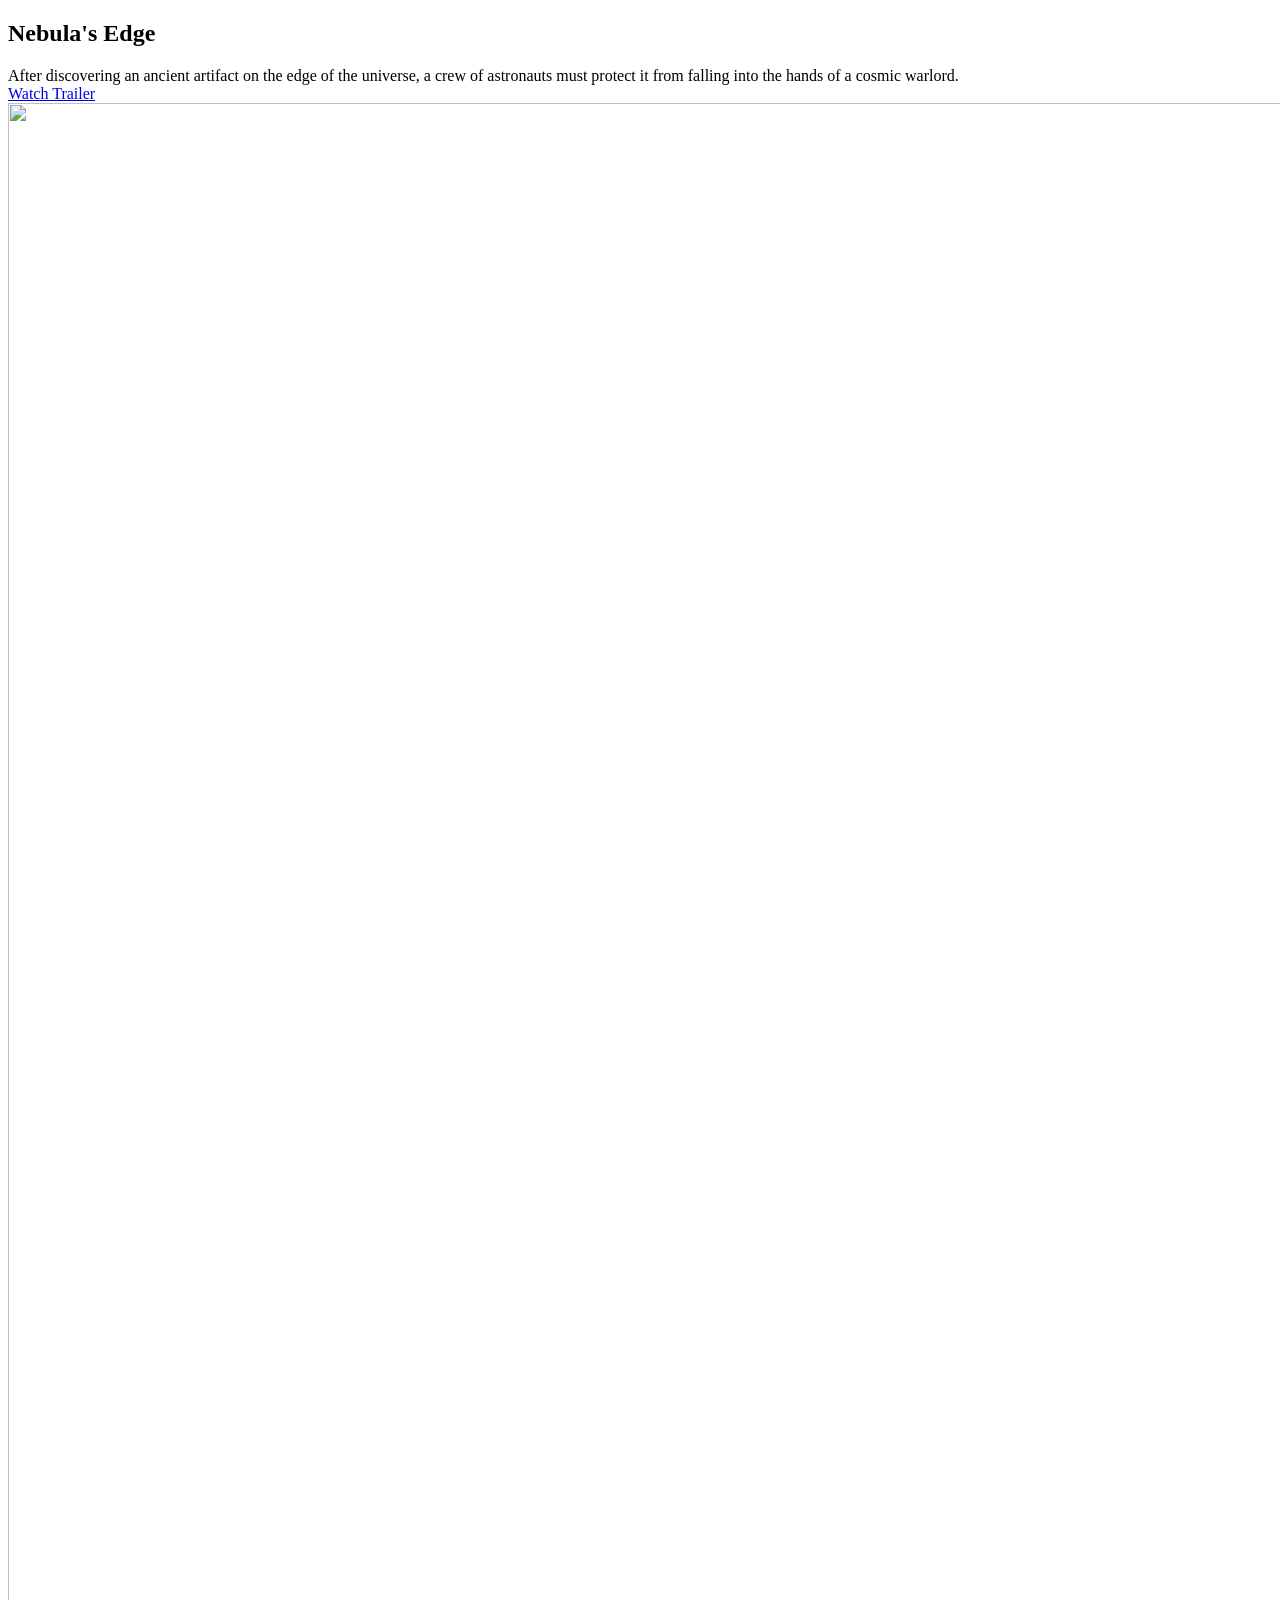
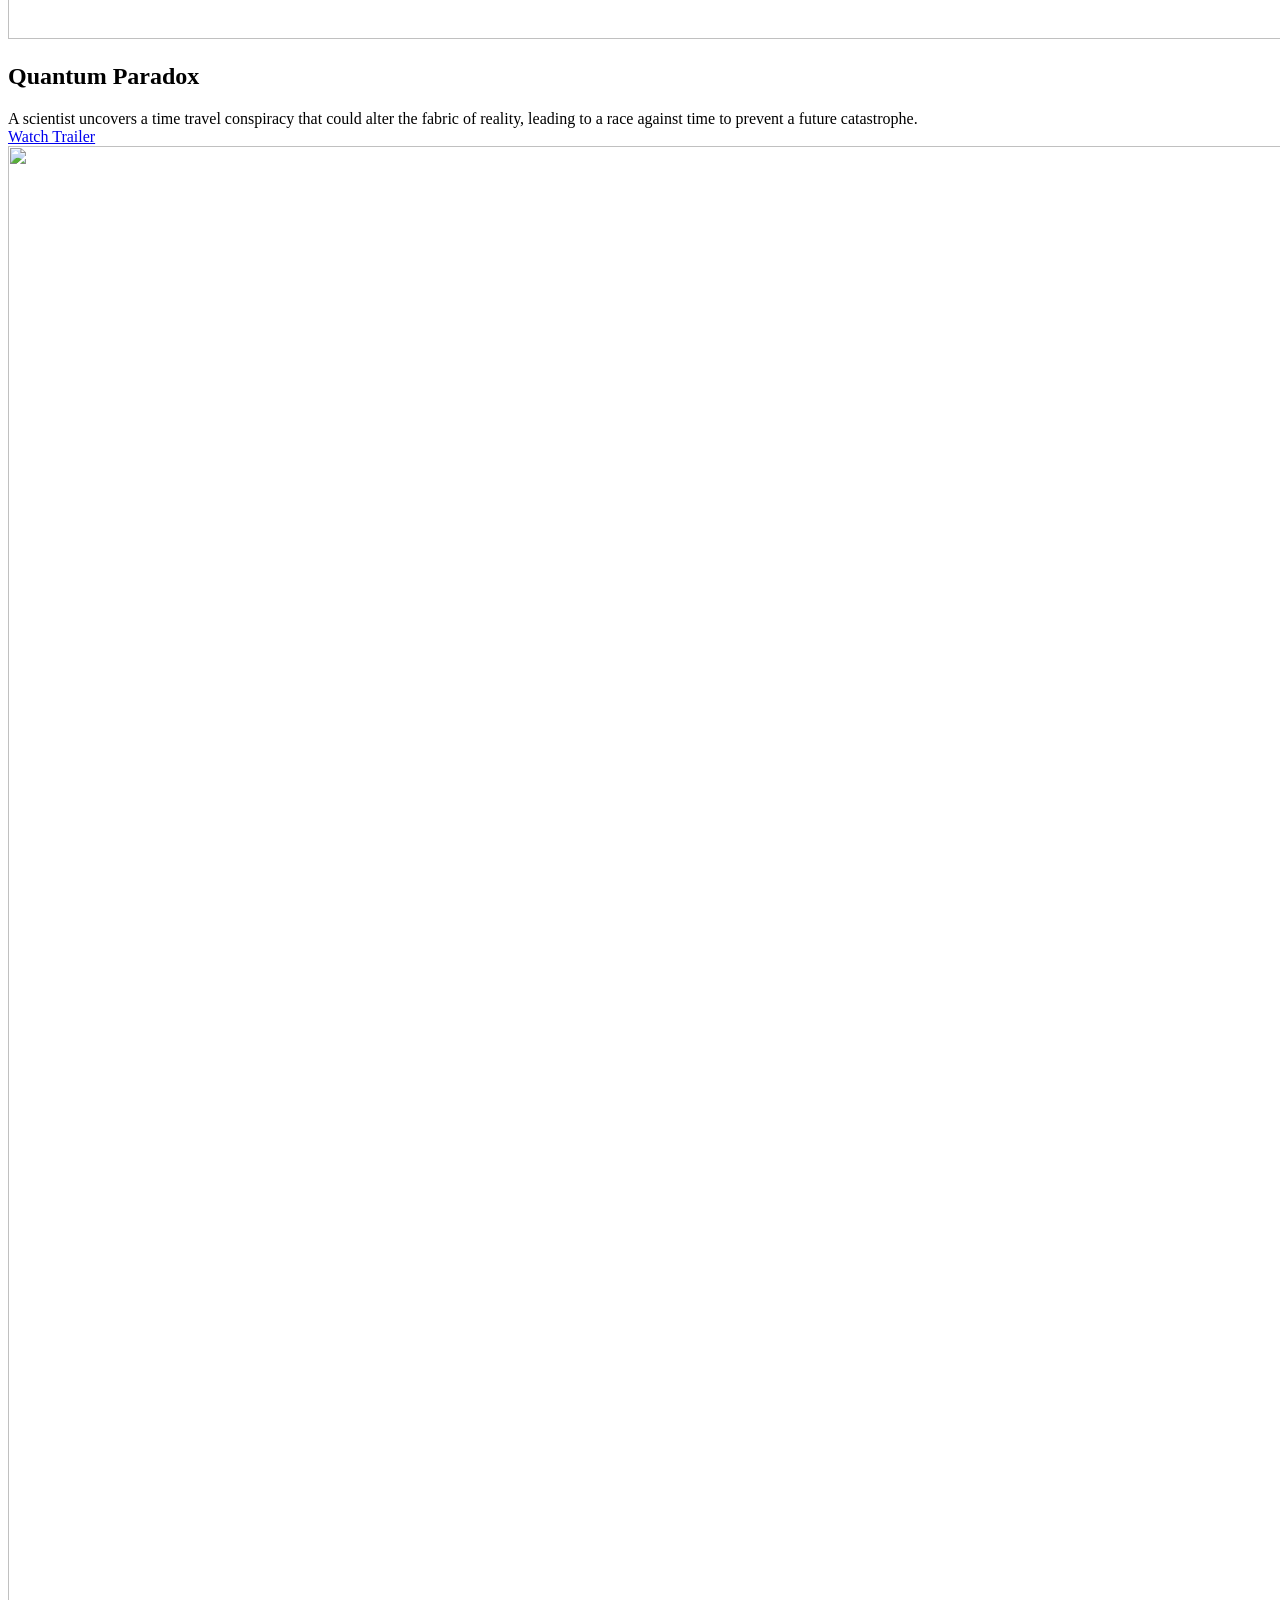
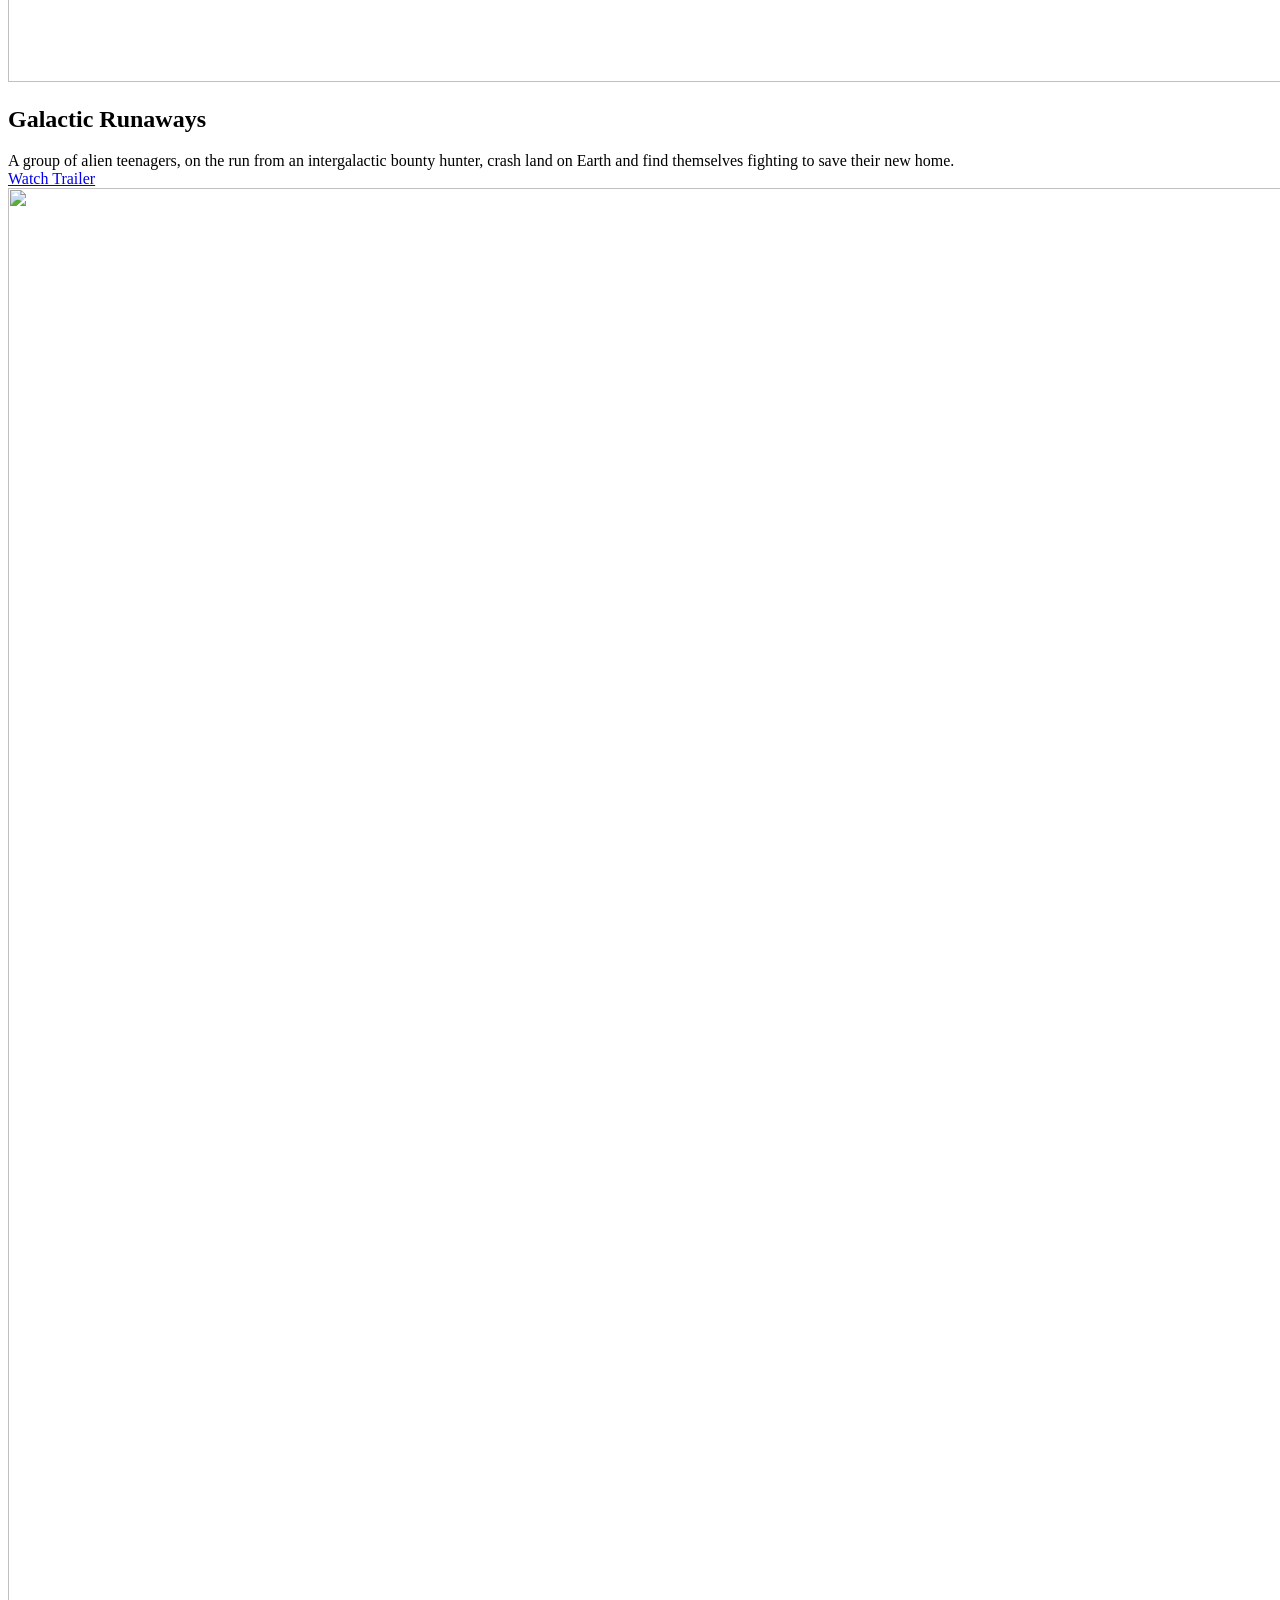
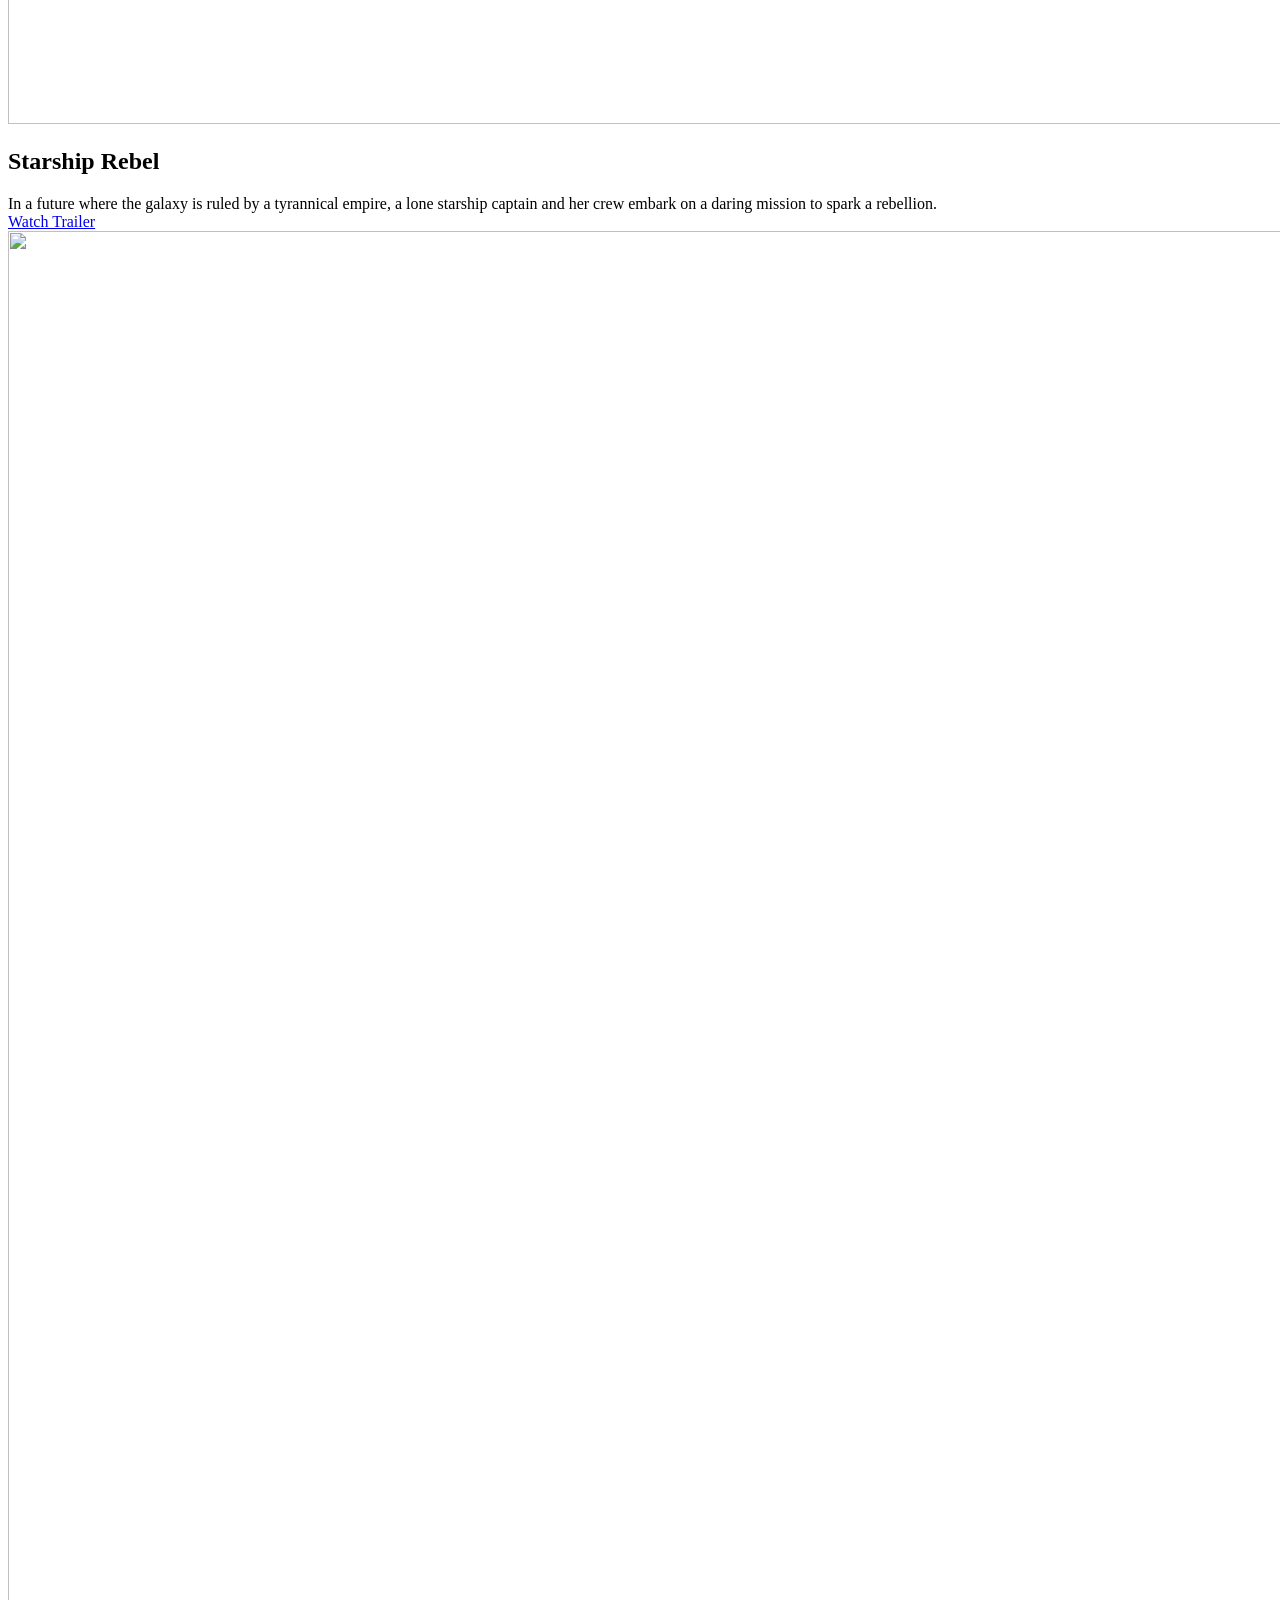
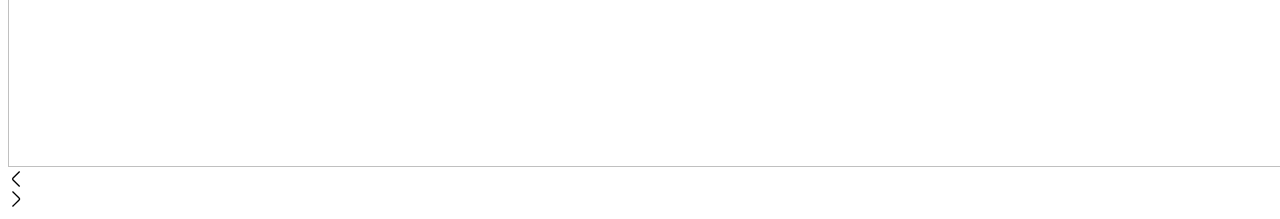
==== copy-1/index.html @ 48a00d9e "Add files via upload" ====
<!doctype html>
<html
  lang="en"
  data-ws-project="95ff8f7a-a155-4e73-b1f9-dac2739d9f74"
  data-ws-last-published="2026-04-03T17:04:16.265Z"
>
  <head>
    <link
      rel="stylesheet"
      type="text/css"
      href="/assets/static/app_generated_index-6937cd5a.CiM-sxsW.css"
    />
    <meta charset="UTF-8" />
    <meta name="viewport" content="width=device-width,initial-scale=1" />
    <link
      rel="preload"
      as="image"
      imagesrcset="/_vercel/image?url=%2Fassets%2Fnebulas_edge_tBL2IREZQbI3IVVGQRxAq.jpg&amp;w=16&amp;q=80 16w, /_vercel/image?url=%2Fassets%2Fnebulas_edge_tBL2IREZQbI3IVVGQRxAq.jpg&amp;w=32&amp;q=80 32w, /_vercel/image?url=%2Fassets%2Fnebulas_edge_tBL2IREZQbI3IVVGQRxAq.jpg&amp;w=48&amp;q=80 48w, /_vercel/image?url=%2Fassets%2Fnebulas_edge_tBL2IREZQbI3IVVGQRxAq.jpg&amp;w=64&amp;q=80 64w, /_vercel/image?url=%2Fassets%2Fnebulas_edge_tBL2IREZQbI3IVVGQRxAq.jpg&amp;w=96&amp;q=80 96w, /_vercel/image?url=%2Fassets%2Fnebulas_edge_tBL2IREZQbI3IVVGQRxAq.jpg&amp;w=128&amp;q=80 128w, /_vercel/image?url=%2Fassets%2Fnebulas_edge_tBL2IREZQbI3IVVGQRxAq.jpg&amp;w=256&amp;q=80 256w, /_vercel/image?url=%2Fassets%2Fnebulas_edge_tBL2IREZQbI3IVVGQRxAq.jpg&amp;w=384&amp;q=80 384w, /_vercel/image?url=%2Fassets%2Fnebulas_edge_tBL2IREZQbI3IVVGQRxAq.jpg&amp;w=640&amp;q=80 640w, /_vercel/image?url=%2Fassets%2Fnebulas_edge_tBL2IREZQbI3IVVGQRxAq.jpg&amp;w=750&amp;q=80 750w, /_vercel/image?url=%2Fassets%2Fnebulas_edge_tBL2IREZQbI3IVVGQRxAq.jpg&amp;w=828&amp;q=80 828w, /_vercel/image?url=%2Fassets%2Fnebulas_edge_tBL2IREZQbI3IVVGQRxAq.jpg&amp;w=1080&amp;q=80 1080w, /_vercel/image?url=%2Fassets%2Fnebulas_edge_tBL2IREZQbI3IVVGQRxAq.jpg&amp;w=1200&amp;q=80 1200w, /_vercel/image?url=%2Fassets%2Fnebulas_edge_tBL2IREZQbI3IVVGQRxAq.jpg&amp;w=1920&amp;q=80 1920w, /_vercel/image?url=%2Fassets%2Fnebulas_edge_tBL2IREZQbI3IVVGQRxAq.jpg&amp;w=2048&amp;q=80 2048w, /_vercel/image?url=%2Fassets%2Fnebulas_edge_tBL2IREZQbI3IVVGQRxAq.jpg&amp;w=3840&amp;q=80 3840w"
      imagesizes="100vw"
    />
    <link
      rel="icon"
      href="/_vercel/image?url=%2Fassets%2Ffavicon_vUuOquQNCyDYKBNBMnM9C.png&amp;w=144&amp;q=100"
    />
    <link
      rel="preload"
      href="/assets/WixMadeforDisplay-VariableFont_wght_f8pdg095t8zLvFBEe2wSS.ttf"
      as="font"
      crossorigin="anonymous"
    />
    <meta property="og:url" content="https://url/copy-1" />
    <meta property="og:title" content="Hero" />
    <meta property="og:type" content="website" />
    <meta
      property="og:site_name"
      content="II Congreso de Tecnologías Emergentes FCEN"
    />
    <title>Hero</title>
    <script type="application/ld+json">
      {
        "@context": "https://schema.org",
        "@type": "WebSite",
        "name": "II Congreso de Tecnologías Emergentes FCEN"
      }
    </script>
  </head>
  <body class="w-body">
    <div class="w-box colzjiw c47o47j cw5izhw">
      <div
        data-slides-per-view="1"
        data-infinite-loop="true"
        data-nav="true"
        data-nav-next-el=".swiper-button-next"
        data-nav-prev-el=".swiper-button-prev"
        data-swiper="true"
        data-parallax="true"
        data-slider-speed="750"
        data-autoplay="true"
        data-autoplay-delay=""
        class="w-box c10mt0ot cavd3zn c9jnjeu c1357293 cz3uemc crx2j5q cdtylqg chmjof8 czr2pxy c1lfjoq7 c1t3frhm c1qyy4dh c1p9ajzz cacie3w cl0l2v8 cd7wx3f cae0do5 c1v2g9jn swiper swiper-c-auto"
      >
        <div
          class="w-box czr2pxy cavd3zn cz3uemc c1p9ajzz cry9bxc c16xs6ny c1wt8a7g c10mt0ot cd0gera cbsrucc swiper-wrapper"
        >
          <div
            class="w-box c1bkqfhr cavd3zn czr2pxy clv8gve c1geg6al cdtylqg chmjof8 ctyi3ro c1odd2jj swiper-slide"
          >
            <div
              class="w-box c1l0vha7 csyy8v5 c1bc2i7x c17r8x7j c1q8qrxv cby38xv c1jaqm5o c1jz72dj cacie3w cl0l2v8 cd7wx3f cae0do5 cw89lgd cry9bxc cgokyrd c1qyy4dh ct02u4h c1lfjoq7 c1bkqfhr cdtylqg chmjof8 c1e2b3ev cgy8uh2 c1v8mlkm c1xe3w4 cranwjk"
            >
              <div
                data-swiper-parallax-opacity="0"
                data-swiper-parallax="200%"
                class="w-box cry9bxc c1lfjoq7 c16xs6ny c1t3frhm c30lpdb cavd3zn ceara90 c1x4yn0w c1lyhjp7 c1rt1gdr c1lu301e c139611f cie705i cg05rg1 csxm8zh c1qnr12b"
              >
                <h2
                  class="w-heading c1o32rgm cg187f2 c111q56c c1l4swal cuj80l1 ccvr5a2 c529fqo c6k8nt0 c8itdy4 c13dem6u c1rgho5c c5jhzax cmj9rdj c1h7fxkz crtq8jq c1xnh81u"
                >
                  Nebula&#x27;s Edge
                </h2>
                <div
                  class="w-text c1b1clqm c14r73oo c1bxzun6 c7i20yd c13dem6u c7tla2u c19jpgqe c132ee5x c1tuczl"
                >
                  After discovering an ancient artifact on the edge of the
                  universe, a crew of astronauts must protect it from falling
                  into the hands of a cosmic warlord.
                </div>
                <a
                  class="w-link c1b1clqm cx84glk csru8nn c18tatc1 cppxdey cb600z1 c1a4r1cd c6abxro cj9soxe c1fxi9y4 c9v8i3d cjhcmi c135vpv5 c1ws281 cy1haag c3xs4zm c13dem6u c1wtyljx c1fzqirp c1efg34n cfpdjmj cl83b9y c1o1do5n ckn8glo c12jhily"
                  href="#"
                  >Watch Trailer</a
                >
              </div>
              <img
                alt=""
                width="2688"
                height="1536"
                src="/_vercel/image?url=%2Fassets%2Fnebulas_edge_tBL2IREZQbI3IVVGQRxAq.jpg&amp;w=3840&amp;q=80"
                data-swiper-parallax="75%"
                data-swiper-parallax-scale="1.1"
                class="w-image cdwd3jx c1gxuxwl cisoiyb c1mlqo15 crrc5ga cut2g17 c1yvf7gn"
                sizes="100vw"
                srcset="
                  /_vercel/image?url=%2Fassets%2Fnebulas_edge_tBL2IREZQbI3IVVGQRxAq.jpg&amp;w=16&amp;q=80     16w,
                  /_vercel/image?url=%2Fassets%2Fnebulas_edge_tBL2IREZQbI3IVVGQRxAq.jpg&amp;w=32&amp;q=80     32w,
                  /_vercel/image?url=%2Fassets%2Fnebulas_edge_tBL2IREZQbI3IVVGQRxAq.jpg&amp;w=48&amp;q=80     48w,
                  /_vercel/image?url=%2Fassets%2Fnebulas_edge_tBL2IREZQbI3IVVGQRxAq.jpg&amp;w=64&amp;q=80     64w,
                  /_vercel/image?url=%2Fassets%2Fnebulas_edge_tBL2IREZQbI3IVVGQRxAq.jpg&amp;w=96&amp;q=80     96w,
                  /_vercel/image?url=%2Fassets%2Fnebulas_edge_tBL2IREZQbI3IVVGQRxAq.jpg&amp;w=128&amp;q=80   128w,
                  /_vercel/image?url=%2Fassets%2Fnebulas_edge_tBL2IREZQbI3IVVGQRxAq.jpg&amp;w=256&amp;q=80   256w,
                  /_vercel/image?url=%2Fassets%2Fnebulas_edge_tBL2IREZQbI3IVVGQRxAq.jpg&amp;w=384&amp;q=80   384w,
                  /_vercel/image?url=%2Fassets%2Fnebulas_edge_tBL2IREZQbI3IVVGQRxAq.jpg&amp;w=640&amp;q=80   640w,
                  /_vercel/image?url=%2Fassets%2Fnebulas_edge_tBL2IREZQbI3IVVGQRxAq.jpg&amp;w=750&amp;q=80   750w,
                  /_vercel/image?url=%2Fassets%2Fnebulas_edge_tBL2IREZQbI3IVVGQRxAq.jpg&amp;w=828&amp;q=80   828w,
                  /_vercel/image?url=%2Fassets%2Fnebulas_edge_tBL2IREZQbI3IVVGQRxAq.jpg&amp;w=1080&amp;q=80 1080w,
                  /_vercel/image?url=%2Fassets%2Fnebulas_edge_tBL2IREZQbI3IVVGQRxAq.jpg&amp;w=1200&amp;q=80 1200w,
                  /_vercel/image?url=%2Fassets%2Fnebulas_edge_tBL2IREZQbI3IVVGQRxAq.jpg&amp;w=1920&amp;q=80 1920w,
                  /_vercel/image?url=%2Fassets%2Fnebulas_edge_tBL2IREZQbI3IVVGQRxAq.jpg&amp;w=2048&amp;q=80 2048w,
                  /_vercel/image?url=%2Fassets%2Fnebulas_edge_tBL2IREZQbI3IVVGQRxAq.jpg&amp;w=3840&amp;q=80 3840w
                "
                decoding="async"
                loading="eager"
              />
              <div
                class="w-box cry9bxc c1lfjoq7 cd159xo c16xs6ny chnoztc c1t3frhm cbrrmm8 c5egcmi cjucu4u c1ojwdkl cuo9dm5 c1yb3n9o c1cozyp5 cdwd3jx c196vf3q c3xzas1 c1n6cdq4 c1dj4rt4 c1xzir7e c1khdwb6 c1y7jnus"
              ></div>
            </div>
          </div>
          <div
            class="w-box c1bkqfhr cavd3zn czr2pxy clv8gve c1geg6al cdtylqg chmjof8 ctyi3ro c1odd2jj c2t5d61 swiper-slide"
          >
            <div
              class="w-box c1l0vha7 csyy8v5 c1bc2i7x c17r8x7j c1q8qrxv cby38xv c1jaqm5o c1jz72dj cacie3w cl0l2v8 cd7wx3f cae0do5 cw89lgd cry9bxc cgokyrd c1qyy4dh ct02u4h c1lfjoq7 c1bkqfhr cdtylqg chmjof8 c1e2b3ev cgy8uh2 c1v8mlkm c1xe3w4 cranwjk"
            >
              <div
                data-swiper-parallax-opacity="0"
                data-swiper-parallax="200%"
                class="w-box cry9bxc c1lfjoq7 c16xs6ny c1t3frhm c30lpdb cavd3zn ceara90 c1x4yn0w c1lyhjp7 c1rt1gdr c1lu301e c139611f cie705i cg05rg1 csxm8zh c1qnr12b"
              >
                <h2
                  class="w-heading c1o32rgm cg187f2 c111q56c c1l4swal cuj80l1 ccvr5a2 c529fqo c6k8nt0 c8itdy4 c13dem6u c1rgho5c c5jhzax cmj9rdj c1h7fxkz crtq8jq c1xnh81u"
                >
                  Quantum Paradox
                </h2>
                <div
                  class="w-text c1b1clqm c14r73oo c1bxzun6 c7i20yd c13dem6u c7tla2u c19jpgqe c132ee5x c1tuczl"
                >
                  A scientist uncovers a time travel conspiracy that could alter
                  the fabric of reality, leading to a race against time to
                  prevent a future catastrophe.
                </div>
                <a
                  class="w-link c1b1clqm cx84glk csru8nn c18tatc1 cppxdey cb600z1 c1a4r1cd c6abxro cj9soxe c1fxi9y4 c9v8i3d cjhcmi c135vpv5 c1ws281 cy1haag c3xs4zm c13dem6u c1wtyljx c1fzqirp c1efg34n cfpdjmj cl83b9y c1o1do5n ckn8glo c12jhily"
                  href="#"
                  >Watch Trailer</a
                >
              </div>
              <img
                alt=""
                width="2688"
                height="1536"
                src="/_vercel/image?url=%2Fassets%2Fquantum_paradox_dNeRMAGJ84CVCfv-b9mig.jpg&amp;w=3840&amp;q=80"
                data-swiper-parallax="75%"
                data-swiper-parallax-scale="1.1"
                class="w-image cdwd3jx c1gxuxwl cisoiyb crrc5ga c1mlqo15 c16kspsr c1qkprxu cauln5h c41ix7z c1imdapz c1gt47kp c5cmlrt c14le6h"
                sizes="100vw"
                srcset="
                  /_vercel/image?url=%2Fassets%2Fquantum_paradox_dNeRMAGJ84CVCfv-b9mig.jpg&amp;w=16&amp;q=80     16w,
                  /_vercel/image?url=%2Fassets%2Fquantum_paradox_dNeRMAGJ84CVCfv-b9mig.jpg&amp;w=32&amp;q=80     32w,
                  /_vercel/image?url=%2Fassets%2Fquantum_paradox_dNeRMAGJ84CVCfv-b9mig.jpg&amp;w=48&amp;q=80     48w,
                  /_vercel/image?url=%2Fassets%2Fquantum_paradox_dNeRMAGJ84CVCfv-b9mig.jpg&amp;w=64&amp;q=80     64w,
                  /_vercel/image?url=%2Fassets%2Fquantum_paradox_dNeRMAGJ84CVCfv-b9mig.jpg&amp;w=96&amp;q=80     96w,
                  /_vercel/image?url=%2Fassets%2Fquantum_paradox_dNeRMAGJ84CVCfv-b9mig.jpg&amp;w=128&amp;q=80   128w,
                  /_vercel/image?url=%2Fassets%2Fquantum_paradox_dNeRMAGJ84CVCfv-b9mig.jpg&amp;w=256&amp;q=80   256w,
                  /_vercel/image?url=%2Fassets%2Fquantum_paradox_dNeRMAGJ84CVCfv-b9mig.jpg&amp;w=384&amp;q=80   384w,
                  /_vercel/image?url=%2Fassets%2Fquantum_paradox_dNeRMAGJ84CVCfv-b9mig.jpg&amp;w=640&amp;q=80   640w,
                  /_vercel/image?url=%2Fassets%2Fquantum_paradox_dNeRMAGJ84CVCfv-b9mig.jpg&amp;w=750&amp;q=80   750w,
                  /_vercel/image?url=%2Fassets%2Fquantum_paradox_dNeRMAGJ84CVCfv-b9mig.jpg&amp;w=828&amp;q=80   828w,
                  /_vercel/image?url=%2Fassets%2Fquantum_paradox_dNeRMAGJ84CVCfv-b9mig.jpg&amp;w=1080&amp;q=80 1080w,
                  /_vercel/image?url=%2Fassets%2Fquantum_paradox_dNeRMAGJ84CVCfv-b9mig.jpg&amp;w=1200&amp;q=80 1200w,
                  /_vercel/image?url=%2Fassets%2Fquantum_paradox_dNeRMAGJ84CVCfv-b9mig.jpg&amp;w=1920&amp;q=80 1920w,
                  /_vercel/image?url=%2Fassets%2Fquantum_paradox_dNeRMAGJ84CVCfv-b9mig.jpg&amp;w=2048&amp;q=80 2048w,
                  /_vercel/image?url=%2Fassets%2Fquantum_paradox_dNeRMAGJ84CVCfv-b9mig.jpg&amp;w=3840&amp;q=80 3840w
                "
                decoding="async"
                loading="lazy"
              />
              <div
                class="w-box cry9bxc c1lfjoq7 cd159xo c16xs6ny chnoztc c1t3frhm cbrrmm8 c5egcmi cjucu4u c1ojwdkl cuo9dm5 c1yb3n9o c1cozyp5 cdwd3jx c196vf3q c3xzas1 c1n6cdq4 c1dj4rt4 c1xzir7e c1khdwb6 c1y7jnus c301t6b"
              ></div>
            </div>
          </div>
          <div
            class="w-box c1bkqfhr cavd3zn czr2pxy clv8gve c1geg6al cdtylqg chmjof8 ctyi3ro c1odd2jj swiper-slide"
          >
            <div
              class="w-box c1l0vha7 csyy8v5 c1bc2i7x c17r8x7j c1q8qrxv cby38xv c1jaqm5o c1jz72dj cacie3w cl0l2v8 cd7wx3f cae0do5 cw89lgd cry9bxc cgokyrd c1qyy4dh ct02u4h c1lfjoq7 c1bkqfhr cdtylqg chmjof8 c1e2b3ev cgy8uh2 c1v8mlkm c1xe3w4 cranwjk"
            >
              <div
                data-swiper-parallax-opacity="0"
                data-swiper-parallax="200%"
                class="w-box cry9bxc c1lfjoq7 c16xs6ny c1t3frhm c30lpdb cavd3zn ceara90 c1x4yn0w c1lyhjp7 c1rt1gdr c1lu301e c139611f cie705i cg05rg1 csxm8zh c1qnr12b"
              >
                <h2
                  class="w-heading c1o32rgm cg187f2 c111q56c c1l4swal cuj80l1 ccvr5a2 c529fqo c6k8nt0 c8itdy4 c13dem6u c1rgho5c c5jhzax cmj9rdj c1h7fxkz crtq8jq c1xnh81u"
                >
                  Galactic Runaways
                </h2>
                <div
                  class="w-text c1b1clqm c14r73oo c1bxzun6 c7i20yd c13dem6u c7tla2u c19jpgqe c132ee5x c1tuczl"
                >
                  A group of alien teenagers, on the run from an intergalactic
                  bounty hunter, crash land on Earth and find themselves
                  fighting to save their new home.
                </div>
                <a
                  class="w-link c1b1clqm cx84glk csru8nn c18tatc1 cppxdey cb600z1 c1a4r1cd c6abxro cj9soxe c1fxi9y4 c9v8i3d cjhcmi c135vpv5 c1ws281 cy1haag c3xs4zm c13dem6u c1wtyljx c1fzqirp c1efg34n cfpdjmj cl83b9y c1o1do5n ckn8glo c12jhily"
                  href="#"
                  >Watch Trailer</a
                >
              </div>
              <img
                alt=""
                width="2688"
                height="1536"
                src="/_vercel/image?url=%2Fassets%2FGalactic_Runaway_tlwJbujzzjodQ_c4vsfHV.jpg&amp;w=3840&amp;q=80"
                data-swiper-parallax="75%"
                data-swiper-parallax-scale="1.1"
                class="w-image cdwd3jx c1gxuxwl cisoiyb crrc5ga c1mlqo15 c14mltpi co762qt"
                sizes="100vw"
                srcset="
                  /_vercel/image?url=%2Fassets%2FGalactic_Runaway_tlwJbujzzjodQ_c4vsfHV.jpg&amp;w=16&amp;q=80     16w,
                  /_vercel/image?url=%2Fassets%2FGalactic_Runaway_tlwJbujzzjodQ_c4vsfHV.jpg&amp;w=32&amp;q=80     32w,
                  /_vercel/image?url=%2Fassets%2FGalactic_Runaway_tlwJbujzzjodQ_c4vsfHV.jpg&amp;w=48&amp;q=80     48w,
                  /_vercel/image?url=%2Fassets%2FGalactic_Runaway_tlwJbujzzjodQ_c4vsfHV.jpg&amp;w=64&amp;q=80     64w,
                  /_vercel/image?url=%2Fassets%2FGalactic_Runaway_tlwJbujzzjodQ_c4vsfHV.jpg&amp;w=96&amp;q=80     96w,
                  /_vercel/image?url=%2Fassets%2FGalactic_Runaway_tlwJbujzzjodQ_c4vsfHV.jpg&amp;w=128&amp;q=80   128w,
                  /_vercel/image?url=%2Fassets%2FGalactic_Runaway_tlwJbujzzjodQ_c4vsfHV.jpg&amp;w=256&amp;q=80   256w,
                  /_vercel/image?url=%2Fassets%2FGalactic_Runaway_tlwJbujzzjodQ_c4vsfHV.jpg&amp;w=384&amp;q=80   384w,
                  /_vercel/image?url=%2Fassets%2FGalactic_Runaway_tlwJbujzzjodQ_c4vsfHV.jpg&amp;w=640&amp;q=80   640w,
                  /_vercel/image?url=%2Fassets%2FGalactic_Runaway_tlwJbujzzjodQ_c4vsfHV.jpg&amp;w=750&amp;q=80   750w,
                  /_vercel/image?url=%2Fassets%2FGalactic_Runaway_tlwJbujzzjodQ_c4vsfHV.jpg&amp;w=828&amp;q=80   828w,
                  /_vercel/image?url=%2Fassets%2FGalactic_Runaway_tlwJbujzzjodQ_c4vsfHV.jpg&amp;w=1080&amp;q=80 1080w,
                  /_vercel/image?url=%2Fassets%2FGalactic_Runaway_tlwJbujzzjodQ_c4vsfHV.jpg&amp;w=1200&amp;q=80 1200w,
                  /_vercel/image?url=%2Fassets%2FGalactic_Runaway_tlwJbujzzjodQ_c4vsfHV.jpg&amp;w=1920&amp;q=80 1920w,
                  /_vercel/image?url=%2Fassets%2FGalactic_Runaway_tlwJbujzzjodQ_c4vsfHV.jpg&amp;w=2048&amp;q=80 2048w,
                  /_vercel/image?url=%2Fassets%2FGalactic_Runaway_tlwJbujzzjodQ_c4vsfHV.jpg&amp;w=3840&amp;q=80 3840w
                "
                decoding="async"
                loading="lazy"
              />
              <div
                class="w-box cry9bxc c1lfjoq7 cd159xo c16xs6ny chnoztc c1t3frhm cbrrmm8 c5egcmi cjucu4u c1ojwdkl cuo9dm5 c1yb3n9o c1cozyp5 cdwd3jx c196vf3q c3xzas1 c1n6cdq4 c1dj4rt4 c1xzir7e c1khdwb6 c1y7jnus"
              ></div>
            </div>
          </div>
          <div
            class="w-box c1bkqfhr cavd3zn czr2pxy clv8gve c1geg6al cdtylqg chmjof8 ctyi3ro c1odd2jj swiper-slide"
          >
            <div
              class="w-box c1l0vha7 csyy8v5 c1bc2i7x c17r8x7j c1q8qrxv cby38xv c1jaqm5o c1jz72dj cacie3w cl0l2v8 cd7wx3f cae0do5 cw89lgd cry9bxc cgokyrd c1qyy4dh ct02u4h c1lfjoq7 c1bkqfhr cdtylqg chmjof8 c1e2b3ev cgy8uh2 c1v8mlkm c1xe3w4 cranwjk"
            >
              <div
                data-swiper-parallax-opacity="0"
                data-swiper-parallax="200%"
                class="w-box cry9bxc c1lfjoq7 c16xs6ny c1t3frhm c30lpdb cavd3zn ceara90 c1x4yn0w c1lyhjp7 c1rt1gdr c1lu301e c139611f cie705i cg05rg1 csxm8zh c1qnr12b"
              >
                <h2
                  class="w-heading c1o32rgm cg187f2 c111q56c c1l4swal cuj80l1 ccvr5a2 c529fqo c6k8nt0 c8itdy4 c13dem6u c1rgho5c c5jhzax cmj9rdj c1h7fxkz crtq8jq c1xnh81u"
                >
                  Starship Rebel
                </h2>
                <div
                  class="w-text c1b1clqm c14r73oo c1bxzun6 c7i20yd c13dem6u c7tla2u c19jpgqe c132ee5x c1tuczl"
                >
                  In a future where the galaxy is ruled by a tyrannical empire,
                  a lone starship captain and her crew embark on a daring
                  mission to spark a rebellion.
                </div>
                <a
                  class="w-link c1b1clqm cx84glk csru8nn c18tatc1 cppxdey cb600z1 c1a4r1cd c6abxro cj9soxe c1fxi9y4 c9v8i3d cjhcmi c135vpv5 c1ws281 cy1haag c3xs4zm c13dem6u c1wtyljx c1fzqirp c1efg34n cfpdjmj cl83b9y c1o1do5n ckn8glo c12jhily"
                  href="#"
                  >Watch Trailer</a
                >
              </div>
              <img
                alt=""
                width="2688"
                height="1536"
                src="/_vercel/image?url=%2Fassets%2Fstar_uALJlkFLHEmA2HN_ZHkUG.jpg&amp;w=3840&amp;q=80"
                data-swiper-parallax="75%"
                data-swiper-parallax-scale="1.1"
                class="w-image cdwd3jx c1gxuxwl cisoiyb crrc5ga c1mlqo15 c12a6j4w cs7ppgc c1266w2c"
                sizes="100vw"
                srcset="
                  /_vercel/image?url=%2Fassets%2Fstar_uALJlkFLHEmA2HN_ZHkUG.jpg&amp;w=16&amp;q=80     16w,
                  /_vercel/image?url=%2Fassets%2Fstar_uALJlkFLHEmA2HN_ZHkUG.jpg&amp;w=32&amp;q=80     32w,
                  /_vercel/image?url=%2Fassets%2Fstar_uALJlkFLHEmA2HN_ZHkUG.jpg&amp;w=48&amp;q=80     48w,
                  /_vercel/image?url=%2Fassets%2Fstar_uALJlkFLHEmA2HN_ZHkUG.jpg&amp;w=64&amp;q=80     64w,
                  /_vercel/image?url=%2Fassets%2Fstar_uALJlkFLHEmA2HN_ZHkUG.jpg&amp;w=96&amp;q=80     96w,
                  /_vercel/image?url=%2Fassets%2Fstar_uALJlkFLHEmA2HN_ZHkUG.jpg&amp;w=128&amp;q=80   128w,
                  /_vercel/image?url=%2Fassets%2Fstar_uALJlkFLHEmA2HN_ZHkUG.jpg&amp;w=256&amp;q=80   256w,
                  /_vercel/image?url=%2Fassets%2Fstar_uALJlkFLHEmA2HN_ZHkUG.jpg&amp;w=384&amp;q=80   384w,
                  /_vercel/image?url=%2Fassets%2Fstar_uALJlkFLHEmA2HN_ZHkUG.jpg&amp;w=640&amp;q=80   640w,
                  /_vercel/image?url=%2Fassets%2Fstar_uALJlkFLHEmA2HN_ZHkUG.jpg&amp;w=750&amp;q=80   750w,
                  /_vercel/image?url=%2Fassets%2Fstar_uALJlkFLHEmA2HN_ZHkUG.jpg&amp;w=828&amp;q=80   828w,
                  /_vercel/image?url=%2Fassets%2Fstar_uALJlkFLHEmA2HN_ZHkUG.jpg&amp;w=1080&amp;q=80 1080w,
                  /_vercel/image?url=%2Fassets%2Fstar_uALJlkFLHEmA2HN_ZHkUG.jpg&amp;w=1200&amp;q=80 1200w,
                  /_vercel/image?url=%2Fassets%2Fstar_uALJlkFLHEmA2HN_ZHkUG.jpg&amp;w=1920&amp;q=80 1920w,
                  /_vercel/image?url=%2Fassets%2Fstar_uALJlkFLHEmA2HN_ZHkUG.jpg&amp;w=2048&amp;q=80 2048w,
                  /_vercel/image?url=%2Fassets%2Fstar_uALJlkFLHEmA2HN_ZHkUG.jpg&amp;w=3840&amp;q=80 3840w
                "
                decoding="async"
                loading="lazy"
              />
              <div
                class="w-box cry9bxc c1lfjoq7 cd159xo c16xs6ny chnoztc c1t3frhm cbrrmm8 c5egcmi cjucu4u c1ojwdkl cuo9dm5 c1yb3n9o c1cozyp5 cdwd3jx c196vf3q c3xzas1 c1n6cdq4 c1dj4rt4 c1xzir7e c1khdwb6 c1y7jnus ch8qjzn"
              ></div>
            </div>
          </div>
        </div>
        <div
          class="w-box cdwd3jx c1nie9jf cw0s7ij cry9bxc c1c2j90z c1t3frhm c1p9ajzz c18tatc1 c1yvmr6i cnbdk1w cvx0i7m ce9su5w cxd75bo cw5aslf c1hfbzb8 c81nyyg c165a1zf cgwn68m c1ra7xbz"
        >
          <div
            class="w-box cxbr3c5 cry9bxc c1qyy4dh ct02u4h c1a09u5a c8m2snk cy6eebb c1b1u8sh c1drl6o7 crlvqca c1b1clqm cavd3zn c3o13 c1wtyljx cf41opd c1si4a8i c1ymawk9 c1adb1ao c18guegv c10hxebu swiper-button-prev"
          >
            <div class="w-html-embed">
              <svg viewBox="0 0 24 24" x="0" y="0" width="1em" height="1em">
                <g transform="matrix(-1,0,0,1,24.17136001586914,0)">
                  <path
                    fill="currentColor"
                    d="M7.412 24 6 22.588l9.881-9.881a1 1 0 0 0 0-1.414L6.017 1.431 7.431.017l9.862 9.862a3 3 0 0 1 0 4.242Z"
                    opacity="1"
                    data-original="#000000"
                    class=""
                  ></path>
                </g>
              </svg>
            </div>
          </div>
          <div
            class="w-box cxbr3c5 cry9bxc c1qyy4dh ct02u4h c1a09u5a c8m2snk cy6eebb c1b1u8sh c1drl6o7 crlvqca c1b1clqm cavd3zn c3o13 c5nz96f c1wtyljx cf41opd c1si4a8i c1ymawk9 c1adb1ao c18guegv c10hxebu cbecpfb swiper-button-next"
          >
            <div class="w-html-embed">
              <svg viewBox="0 0 24 24" width="1em" height="1em">
                <path
                  fill="currentColor"
                  d="M7.412,24,6,22.588l9.881-9.881a1,1,0,0,0,0-1.414L6.017,1.431,7.431.017l9.862,9.862a3,3,0,0,1,0,4.242Z"
                ></path>
              </svg>
            </div>
          </div>
        </div>
      </div>
      <div style="display: contents"><div style="display: contents"></div></div>
    </div>
    <script id="vike_pageContext" type="application/json">
      {
        "_urlRewrite": null,
        "pageId": "/pages/copy-1",
        "routeParams": {},
        "data": {
          "url": "https://url/copy-1",
          "system": {
            "params": {},
            "search": {},
            "origin": "https://url",
            "pathname": "/copy-1"
          },
          "resources": {},
          "pageMeta": {
            "title": "Hero",
            "description": "",
            "excludePageFromSearch": false,
            "language": "",
            "socialImageAssetName": "!undefined",
            "socialImageUrl": "!undefined",
            "status": 200,
            "redirect": "",
            "custom": []
          }
        }
      }
    </script>
    <script id="vike_globalContext" type="application/json">
      {}
    </script>
    <script
      src="/assets/entries/entry-server-routing.Du_G2QGK.js"
      type="module"
      async
    ></script>
    <link
      rel="modulepreload"
      href="/assets/entries/pages_copy-1.De7thHBD.js"
      as="script"
      type="text/javascript"
    /><link
      rel="modulepreload"
      href="/assets/chunks/chunk-C4Ur_yGv.js"
      as="script"
      type="text/javascript"
    /><link
      rel="modulepreload"
      href="/assets/chunks/chunk-DbGPFvye.js"
      as="script"
      type="text/javascript"
    /><link
      rel="modulepreload"
      href="/assets/chunks/chunk-Kbg1TpCh.js"
      as="script"
      type="text/javascript"
    /><link
      rel="modulepreload"
      href="/assets/chunks/chunk-ckwbz45p.js"
      as="script"
      type="text/javascript"
    />
  </body>
</html>
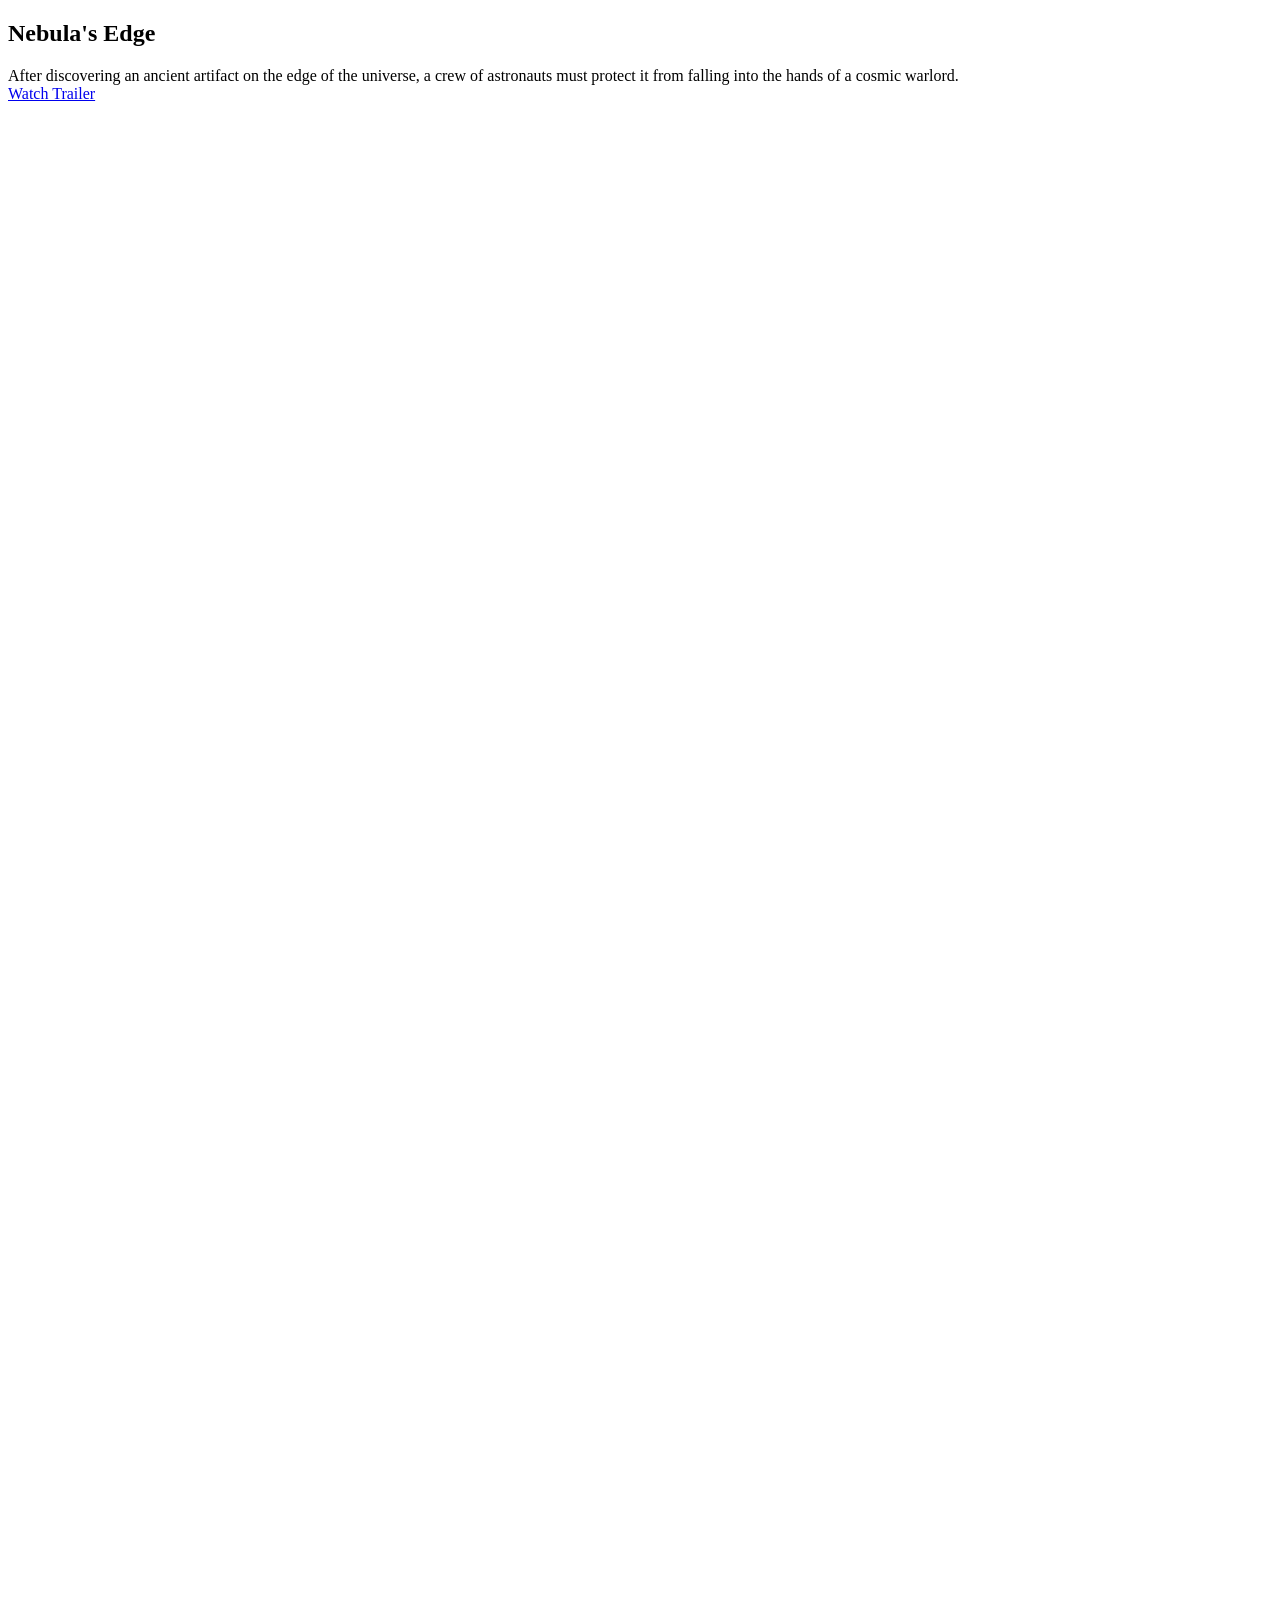
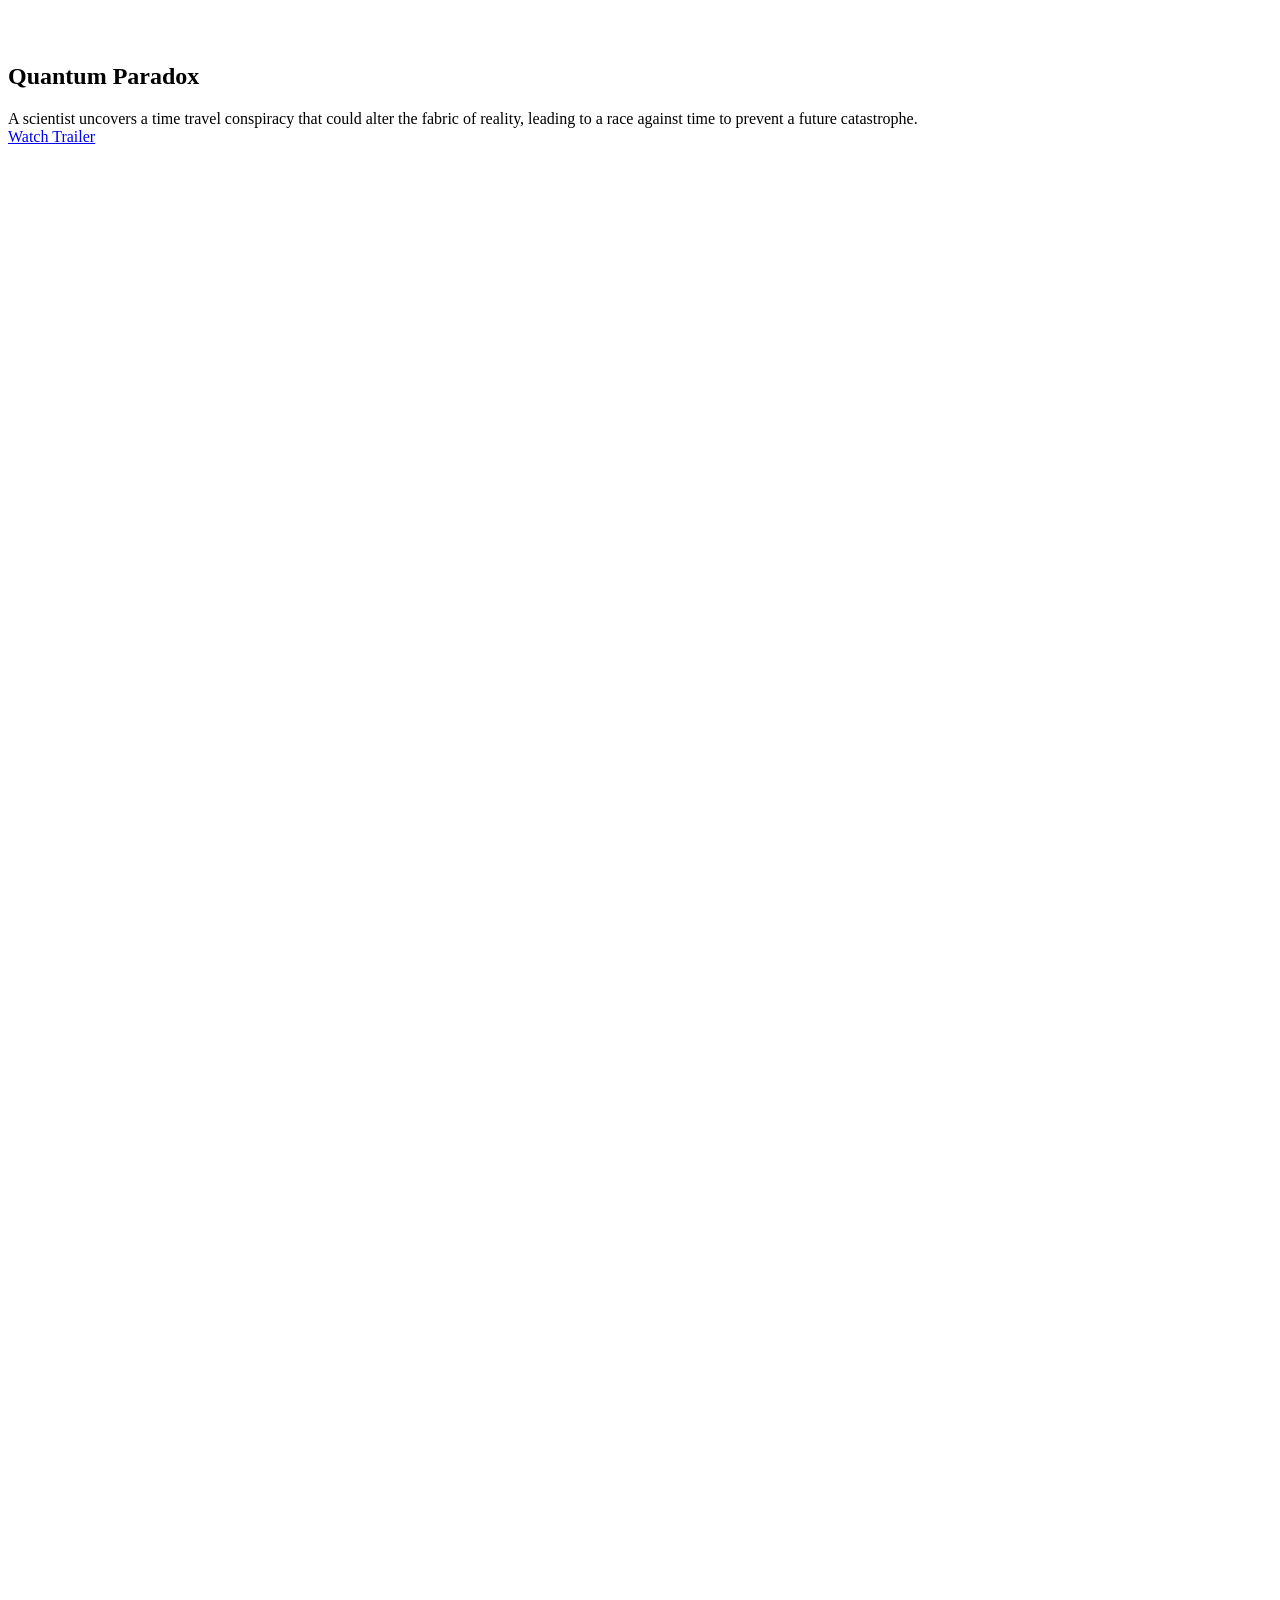
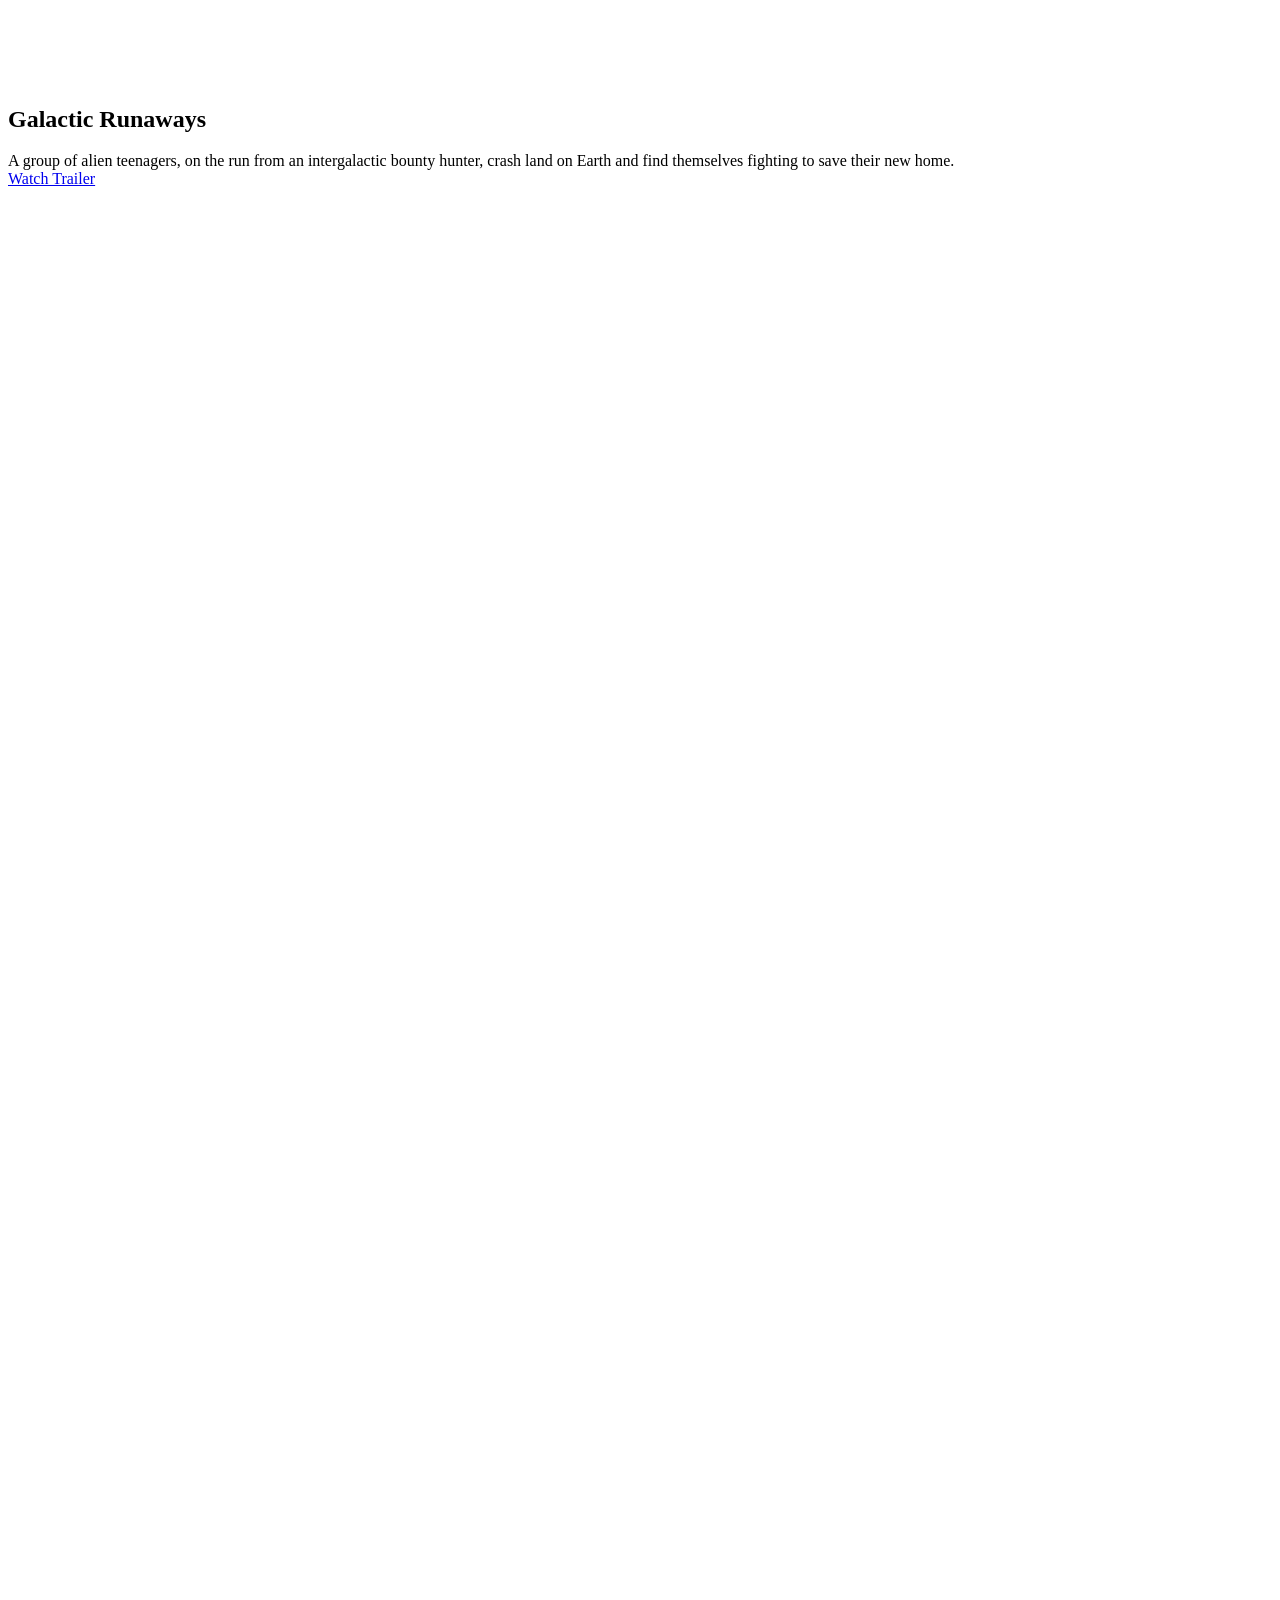
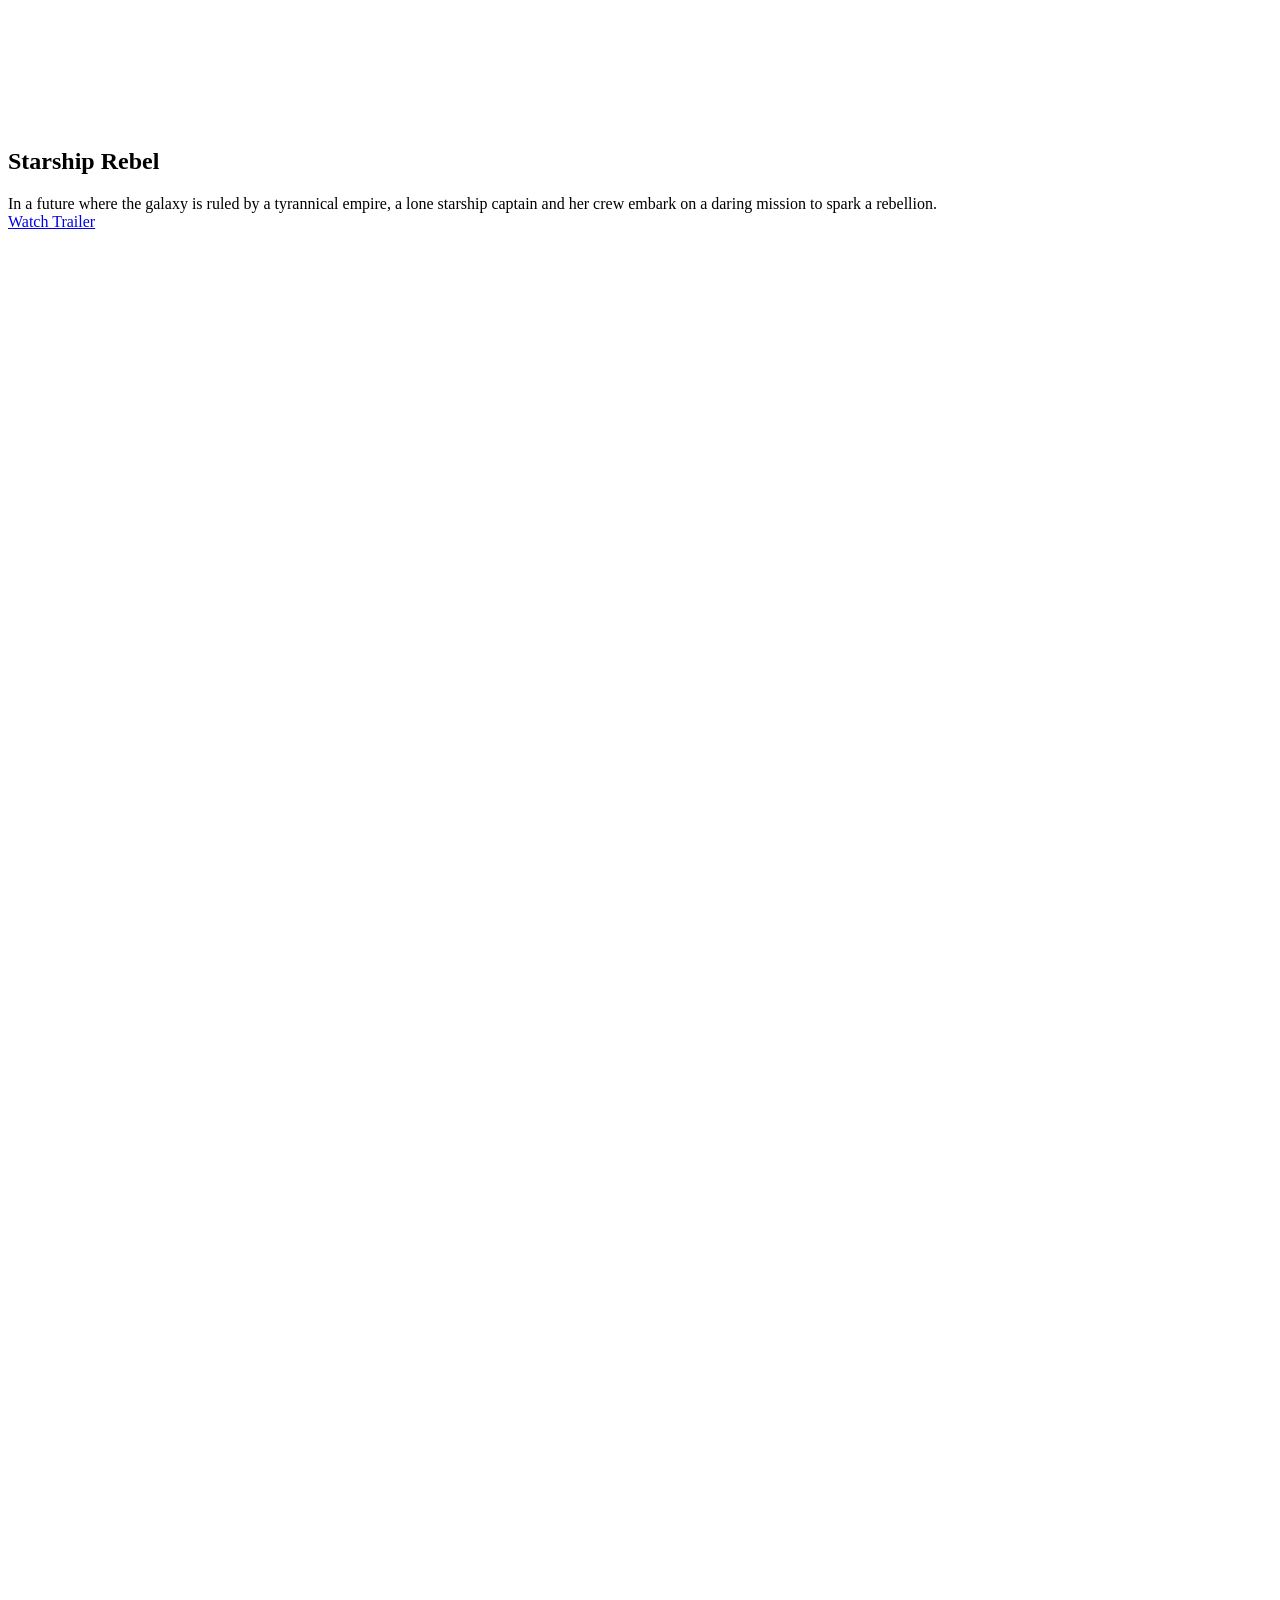
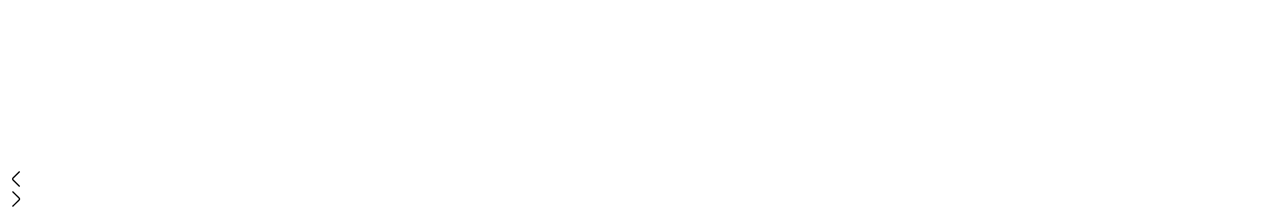
==== commit 8c8545d1: "Add files via upload" ====
--- a/copy-1/index.html
+++ b/copy-1/index.html
@@ -2,13 +2,13 @@
 <html
   lang="en"
   data-ws-project="95ff8f7a-a155-4e73-b1f9-dac2739d9f74"
-  data-ws-last-published="2026-04-03T17:04:16.265Z"
+  data-ws-last-published="2026-04-03T17:32:28.051Z"
 >
   <head>
     <link
       rel="stylesheet"
       type="text/css"
-      href="/assets/static/app_generated_index-6937cd5a.CiM-sxsW.css"
+      href="/assets/static/app_generated_index-6937cd5a.BALVnGIU.css"
     />
     <meta charset="UTF-8" />
     <meta name="viewport" content="width=device-width,initial-scale=1" />
@@ -387,13 +387,13 @@
       {}
     </script>
     <script
-      src="/assets/entries/entry-server-routing.Du_G2QGK.js"
+      src="/assets/entries/entry-server-routing.DGfNdE14.js"
       type="module"
       async
     ></script>
     <link
       rel="modulepreload"
-      href="/assets/entries/pages_copy-1.De7thHBD.js"
+      href="/assets/entries/pages_copy-1.DD-Airm0.js"
       as="script"
       type="text/javascript"
     /><link
